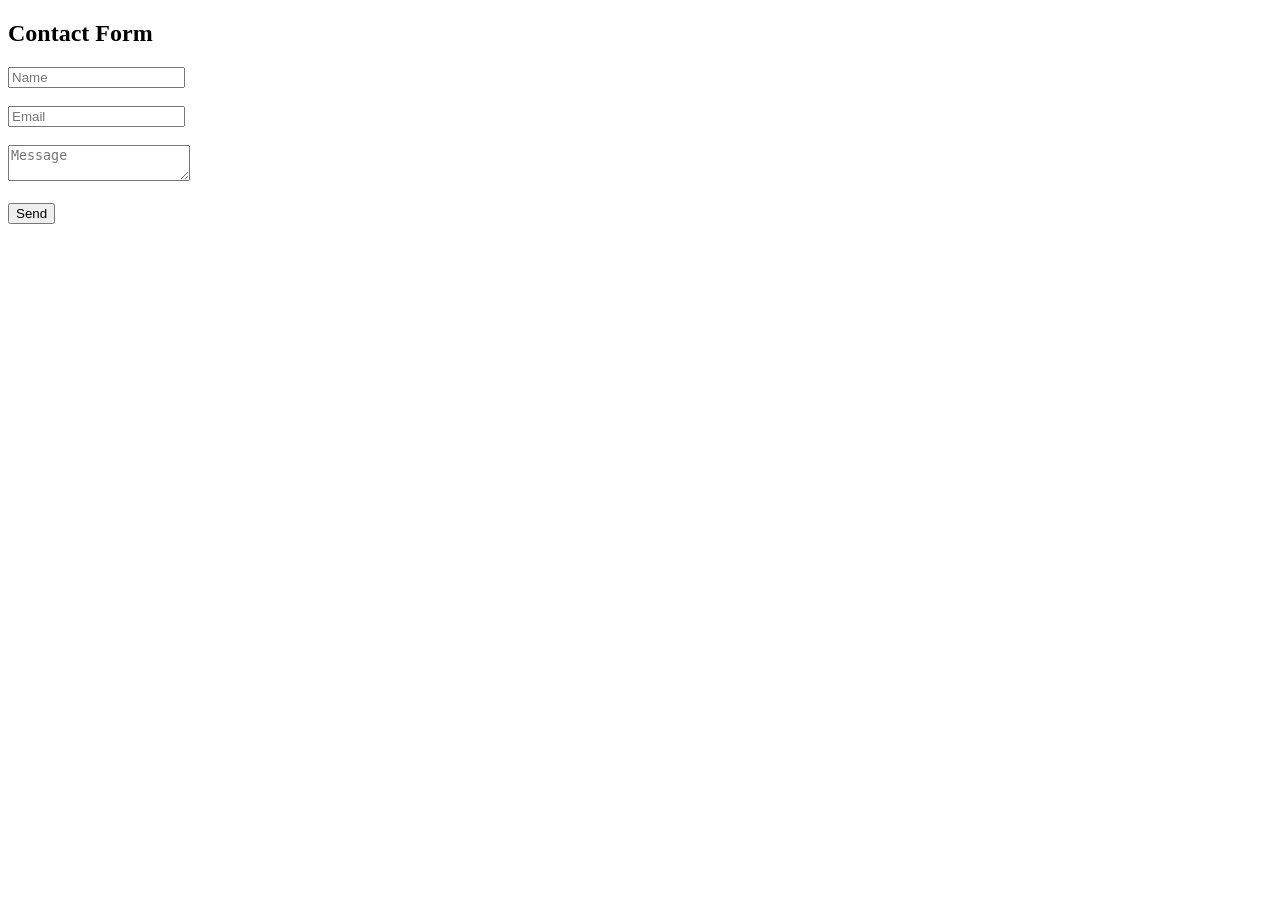
==== src/main/resources/static/contact.html @ ba8c12ab "Add files via upload" ====
<!DOCTYPE html>
<html>
<head>
    <title>Contact Form</title>
</head>
<body>
    <h2>Contact Form</h2>

    <form id="contactForm">
        <input type="text" placeholder="Name" id="name" required><br><br>
        <input type="email" placeholder="Email" id="email" required><br><br>
        <textarea placeholder="Message" id="message" required></textarea><br><br>
        <button type="submit">Send</button>
    </form>

    <p id="result"></p>

    <script>
        document.getElementById("contactForm").addEventListener("submit", function(e) {
            e.preventDefault();

            fetch("http://localhost:8080/api/contact", {
                method: "POST",
                headers: {
                    "Content-Type": "application/json"
                },
                body: JSON.stringify({
                    name: document.getElementById("name").value,
                    email: document.getElementById("email").value,
                    message: document.getElementById("message").value
                })
            })
            .then(res => res.text())
            .then(data => document.getElementById("result").innerText = data);
        });
    </script>
</body>
</html>
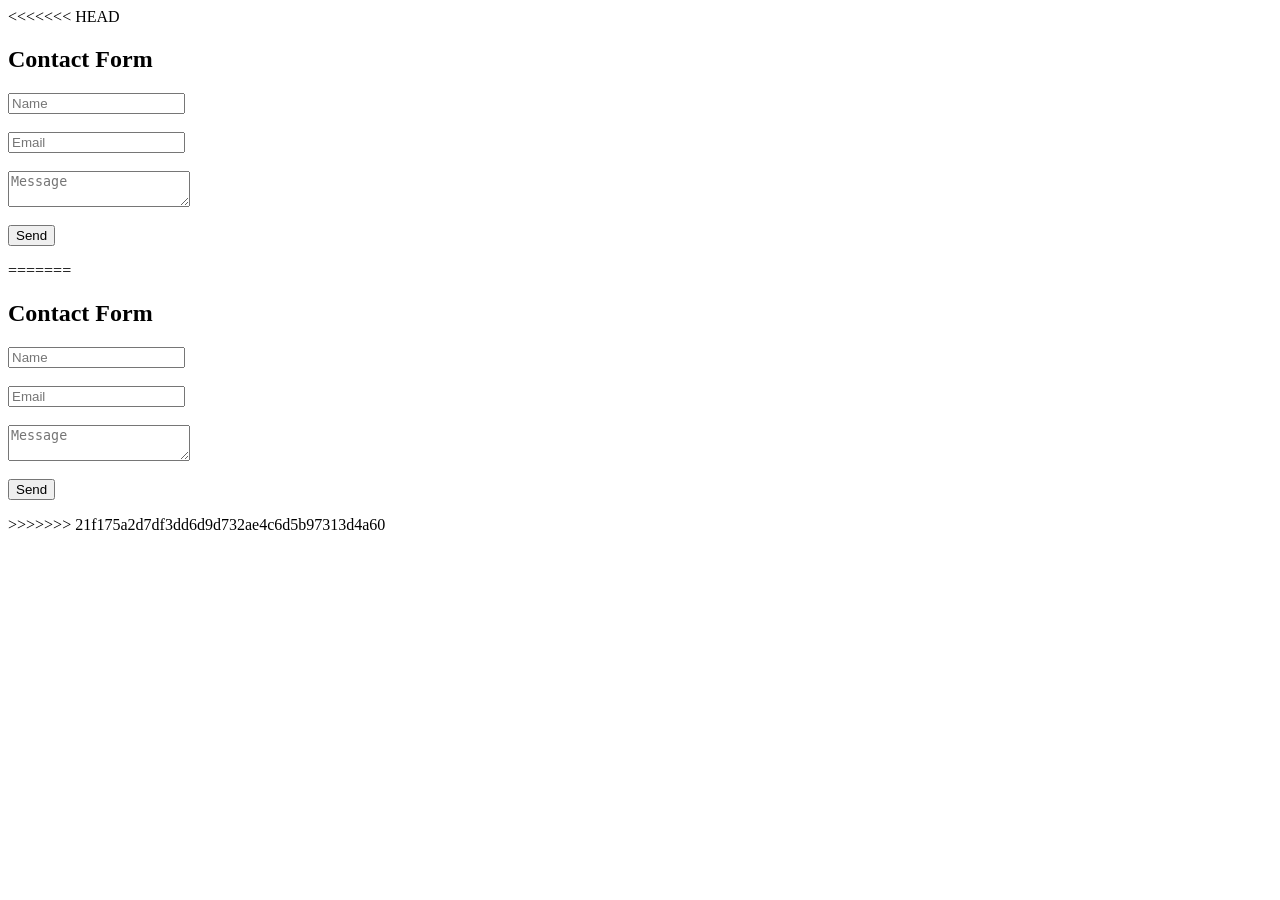
==== commit b27f10c8: "Fix all merge conflicts and Render config" ====
--- a/src/main/resources/static/contact.html
+++ b/src/main/resources/static/contact.html
@@ -1,38 +1,79 @@
-<!DOCTYPE html>
-<html>
-<head>
-    <title>Contact Form</title>
-</head>
-<body>
-    <h2>Contact Form</h2>
-
-    <form id="contactForm">
-        <input type="text" placeholder="Name" id="name" required><br><br>
-        <input type="email" placeholder="Email" id="email" required><br><br>
-        <textarea placeholder="Message" id="message" required></textarea><br><br>
-        <button type="submit">Send</button>
-    </form>
-
-    <p id="result"></p>
-
-    <script>
-        document.getElementById("contactForm").addEventListener("submit", function(e) {
-            e.preventDefault();
-
-            fetch("http://localhost:8080/api/contact", {
-                method: "POST",
-                headers: {
-                    "Content-Type": "application/json"
-                },
-                body: JSON.stringify({
-                    name: document.getElementById("name").value,
-                    email: document.getElementById("email").value,
-                    message: document.getElementById("message").value
-                })
-            })
-            .then(res => res.text())
-            .then(data => document.getElementById("result").innerText = data);
-        });
-    </script>
-</body>
-</html>
+<<<<<<< HEAD
+<!DOCTYPE html>
+<html>
+<head>
+    <title>Contact Form</title>
+</head>
+<body>
+    <h2>Contact Form</h2>
+
+    <form id="contactForm">
+        <input type="text" placeholder="Name" id="name" required><br><br>
+        <input type="email" placeholder="Email" id="email" required><br><br>
+        <textarea placeholder="Message" id="message" required></textarea><br><br>
+        <button type="submit">Send</button>
+    </form>
+
+    <p id="result"></p>
+
+    <script>
+        document.getElementById("contactForm").addEventListener("submit", function(e) {
+            e.preventDefault();
+
+            fetch("http://localhost:8080/api/contact", {
+                method: "POST",
+                headers: {
+                    "Content-Type": "application/json"
+                },
+                body: JSON.stringify({
+                    name: document.getElementById("name").value,
+                    email: document.getElementById("email").value,
+                    message: document.getElementById("message").value
+                })
+            })
+            .then(res => res.text())
+            .then(data => document.getElementById("result").innerText = data);
+        });
+    </script>
+</body>
+</html>
+=======
+<!DOCTYPE html>
+<html>
+<head>
+    <title>Contact Form</title>
+</head>
+<body>
+    <h2>Contact Form</h2>
+
+    <form id="contactForm">
+        <input type="text" placeholder="Name" id="name" required><br><br>
+        <input type="email" placeholder="Email" id="email" required><br><br>
+        <textarea placeholder="Message" id="message" required></textarea><br><br>
+        <button type="submit">Send</button>
+    </form>
+
+    <p id="result"></p>
+
+    <script>
+        document.getElementById("contactForm").addEventListener("submit", function(e) {
+            e.preventDefault();
+
+            fetch("http://localhost:8080/api/contact", {
+                method: "POST",
+                headers: {
+                    "Content-Type": "application/json"
+                },
+                body: JSON.stringify({
+                    name: document.getElementById("name").value,
+                    email: document.getElementById("email").value,
+                    message: document.getElementById("message").value
+                })
+            })
+            .then(res => res.text())
+            .then(data => document.getElementById("result").innerText = data);
+        });
+    </script>
+</body>
+</html>
+>>>>>>> 21f175a2d7df3dd6d9d732ae4c6d5b97313d4a60
